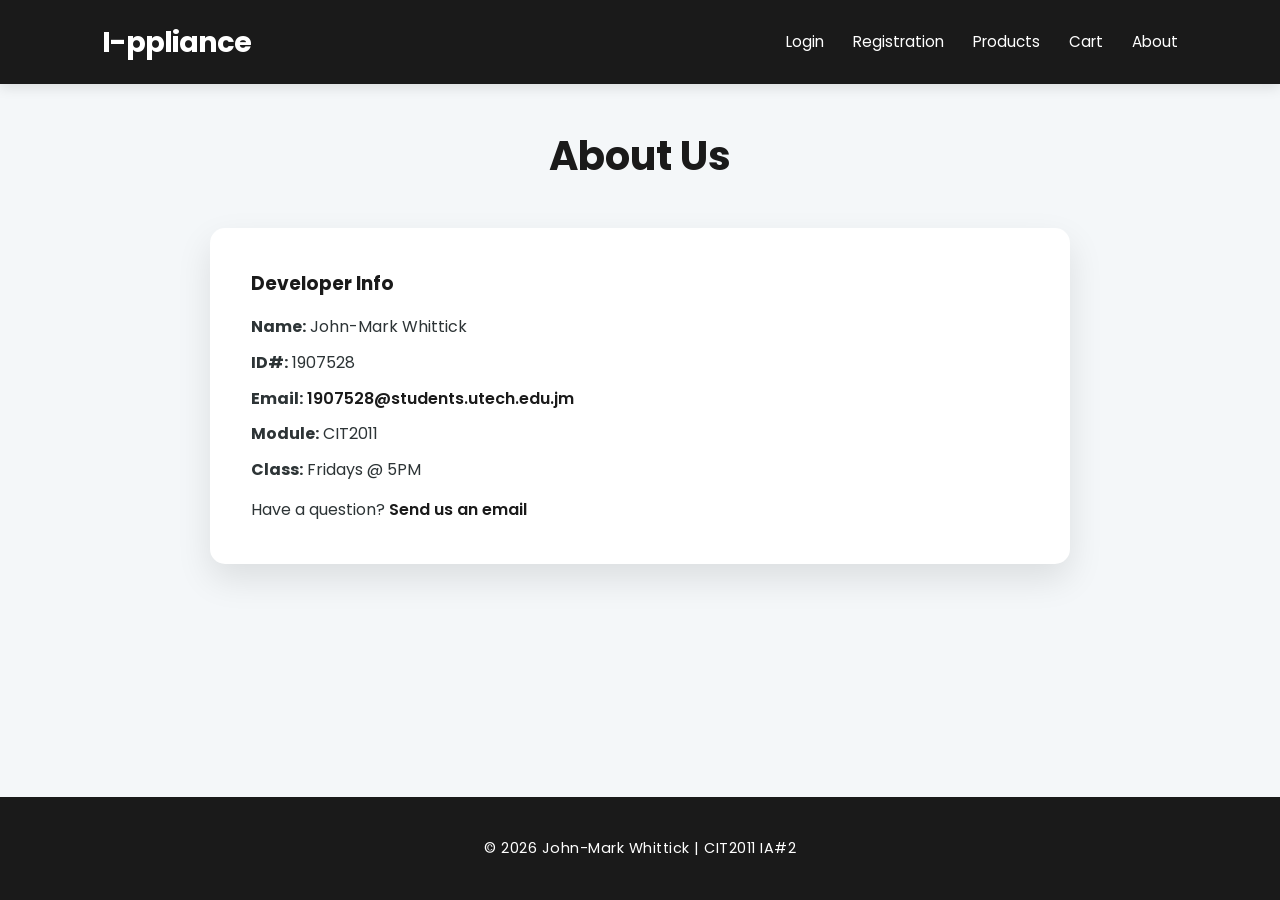
==== Codes/about.html @ bda6b3f6 "Initial commit" ====
<!DOCTYPE html>
<html lang="en">

<head>
    <meta charset="UTF-8">
    <meta name="viewport" content="width=device-width, initial-scale=1.0">
    <title>About Us</title>
    <link href="https://fonts.googleapis.com/css2?family=Poppins:wght@300;400;600;700&display=swap" rel="stylesheet">
    <link rel="stylesheet" href="../style.css">
</head>

<body>
    <header>
        <a href="index.html" class="logo">I-ppliance</a>
        <div class="mobile-nav-button" id="mobile-card">
            <span class="bar"></span>
            <span class="bar"></span>
            <span class="bar"></span>
        </div>

        <nav>
            <a href="login.html">Login</a>
            <a href="register.html">Registration</a>
            <a href="index.html">Products</a>
            <a href="cart.html">Cart</a>
            <a href="about.html">About</a>
        </nav>
    </header>

    <main>
        <section class="about-container">
            <h1 class="main-about-title">About Us</h1>

            <div class="about-stack">
                <div class="info-card dev-card">
                    <h3>Developer Info</h3>
                    <ul class="dev-details">
                        <li><strong>Name:</strong> John-Mark Whittick</li>
                        <li><strong>ID#:</strong> 1907528</li>
                        <li><strong>Email:</strong> <a href="mailto:1907528@students.utech.edu.jm">1907528@students.utech.edu.jm</a></li>
                        <li><strong>Module:</strong> CIT2011</li>
                        <li><strong>Class:</strong> Fridays @ 5PM</li>
                    </ul>
                    <p>Have a question? <a href="mailto:1907528@utech.edu.jm">Send us an email</a></p>
                </div>
            </div>
        </section>
    </main>

    <footer>
        <p>&copy; 2026 John-Mark Whittick | CIT2011 IA#2</p>
    </footer>

    <script src="../script.js"></script>
</body>

</html>
---- style.css ----
/* 1c Consistency & Theme for CSS variables */
:root {
    --primary-dark-grey: #1a1a1a;
    --accent-gold: #e6b800;
    --bg-light: #f4f7f9;
    --white: #ffffff;
    --text-dark: #2d3436;
    --error-red: #d9534f;
    --transition: all 0.3s ease;
}

/* 1b. Layout & Positioning  */
* {
    box-sizing: border-box;
    margin: 0;
    padding: 0;
    font-family: 'Poppins', sans-serif;
}

/* 1b Layout & Positioning - Flexbox keeps footer at bottom */
body {
    background-color: var(--bg-light);
    color: var(--text-dark);
    line-height: 1.6;
    display: flex;
    flex-direction: column;
    min-height: 100vh;
}

/* 1b Layout & Positioning  header */
header {
    background: var(--primary-dark-grey);
    padding: 1.2rem 8%;
    display: flex;
    justify-content: space-between;
    align-items: center;
    position: sticky;
    top: 0;
    z-index: 1000;
    box-shadow: 0 4px 12px rgba(0,0,0,0.1);
}

/* 1a CSS Selectors descendant selector */
header .logo {
    color: var(--white);
    font-size: 1.8rem;
    font-weight: 700;
    text-decoration: none;
    letter-spacing: -1px;
}

/* 1a CSS Selectors for class selector */
.logo {
    color: var(--primary-dark-grey);
    text-decoration: none;
    font-weight: 700;
    font-size: 1.5rem;
    transition: var(--transition);
}

/* 1a CSS Selectors for pseudo-class */
.logo:hover {
    color: var(--accent-gold);
    transform: scale(1.05);
}

/* 1a CSS Selectors for descendant selector */
nav a {
    color: var(--white);
    text-decoration: none;
    margin-left: 25px;
    font-weight: 400;
    font-size: 0.95rem;
    transition: var(--transition);
}

/* 1a CSS Selectors for pseudo-class */
nav a:hover {
    color: var(--accent-gold);
}

/* 1b Layout to pushes footer down */
main {
    flex: 1;
    width: 100%;
}

/* 1b Layout to center content */
section {
    max-width: 1200px;
    margin: 40px auto;
    padding: 0 5%;
}

/* 1c Consistency for Footer across all pages */
footer {
    background-color: var(--primary-dark-grey);
    color: var(--white);
    padding: 40px 20px;
    text-align: center;
    width: 100%;
    margin-top: 60px;
}

footer p {
    margin: 0;
    font-size: 0.9rem;
    letter-spacing: 0.5px;
}


/* 1c Consistency for  selector headings */
h1, h2 {
    color: var(--primary-dark-grey);
    margin-bottom: 20px;
}

/* 1b Layout  centers using flexbox for login & register */
.user-section {
    display: flex;
    justify-content: center;
    align-items: center;
    min-height: 70vh;
    padding: 40px 20px;
}

/* 1c Consistency for card style */
.user-card {
    background: var(--white);
    padding: 45px;
    border-radius: 15px;
    box-shadow: 0 15px 35px rgba(0,0,0,0.1);
    width: 100%;
    max-width: 450px;
    text-align: center;
}

/* 1b Layout CSS grid for products */
#productgrid {
    display: grid;
    grid-template-columns: repeat(auto-fit, minmax(280px, 1fr));
    gap: 30px;
    margin-top: 30px;
}

/* 1b Layout using flexbox for each category row */
.categories {
    display: flex;
    gap: 12px;
    margin-bottom: 30px;
    flex-wrap: wrap;
}

/* 1a CSS Selectors class selector */
.category-btn {
    padding: 10px 20px;
    border: 2px solid var(--primary-dark-grey);
    background: transparent;
    color: var(--primary-dark-grey);
    border-radius: 25px;
    font-weight: 600;
    cursor: pointer;
    transition: var(--transition);
}

/* 1a CSS Selectors pseudo-class */
.category-btn.active, .category-btn:hover {
    background: var(--primary-dark-grey);
    color: var(--white);
}

/* 1d Code Quality - Descendant override */
.categories .btn {
    width: auto;
    padding: 10px 25px;
    margin-right: 10px;
    display: inline-block;
}

/* 1a CSS Selectors for default button styles */
.btn {
    display: block; 
    text-align: center;
    text-decoration: none;
    background: var(--primary-dark-grey);
    color: var(--white);
    padding: 14px;
    width: 100%; 
    border: none;
    border-radius: 8px;
    font-weight: 600;
    margin-top: 15px;
    cursor: pointer;
    transition: var(--transition);
}

/* 1a CSS Selectors pseudo-class when hovered over buttons */
.btn:hover {
    background: var(--accent-gold);
    color: var(--primary-dark-grey);
    transform: translateY(-3px);
    box-shadow: 0 8px 20px rgba(230, 184, 0, 0.3);
}

/* 1d Code Quality - id selectors for consistency */
#confirm-order-btn, #cancel-btn, #clear-btn, #close-btn, #clear-cart-btn,
.cart-item .btn, .summary .btn, #cart-container .btn {
    width: auto;
    display: inline-block;
    margin-right: 10px;
    padding: 10px 20px;
}

/* a. CSS Selectors & Styling for the clear cart button */
#clear-cart-btn {
    background-color: var(--error-red);
}

/* 3a DOM Injection Target - Checkout summary */
#checkout-summary {
    margin-top: 30px;
    background: var(--white);
    padding: 24px;
    border-radius: 12px;
    box-shadow: 0 4px 15px rgba(0,0,0,0.05);
    max-width: 500px;
    margin: 30px auto 0 auto;
}

#checkout-summary h3 {
    margin-top: 12px;
    color: var(--primary-dark-grey);
}

#checkout-summary hr {
    border: none;
    border-top: 1px solid #eee;
    margin: 12px 0;
}

/* 2c & 3a Form Validation */
.form-group {
    text-align: left;
    margin-bottom: 20px;
}

/* 1a CSS Selectors - Element selector for inputs */
input, select {
    width: 100%;
    padding: 12px;
    border: 1px solid #ddd;
    border-radius: 6px;
    background: #fafafa;
    font-family: 'Poppins', sans-serif;
}

/* 2c Form Validation - Hidden by default shown by JS */
.error-msg {
    color: var(--error-red);
    font-size: 0.8rem;
    display: none;
    margin-top: 5px;
}

/* 3a DOM Injection Target - Cart container */
#cart-container {
    margin-top: 30px;
    background: var(--white);
    padding: 30px;
    border-radius: 15px;
    box-shadow: 0 4px 15px rgba(0,0,0,0.05);
}

/* 1a CSS Selectors - Class selector for cart rows */
.cart-item {
    display: flex;
    justify-content: space-between;
    align-items: center;
    padding: 15px 0;
    border-bottom: 1px solid #eee;
}

.cart-img        { width: 80px; }
.remove-btn      { width: auto; margin-top: 0; }

/* 3a DOM Injection Target - Product cards */
.product-card {
    background: var(--white);
    padding: 20px;
    border-radius: 12px;
    box-shadow: 0 4px 15px rgba(0,0,0,0.05);
    text-align: center;
    transition: var(--transition);
}

/* 1a CSS Selectors - Pseudo-class hover */
.product-card:hover {
    transform: translateY(-5px);
    box-shadow: 0 10px 25px rgba(0,0,0,0.1);
}

.product-card img {
    max-width: 100%;
    height: 200px;
    object-fit: contain;
    margin-bottom: 15px;
}

.product-card h3 {
    font-size: 1.1rem;
    color: var(--text-dark);
    margin-bottom: 5px;
}

/* 1a CSS Selectors - Descendant selector */
.product-card .price {
    color: var(--accent-gold);
    font-weight: 700;
    font-size: 1.2rem;
}

/* 1d Code Quality - Descendant override */
.product-card .btn {
    width: auto;
    padding: 8px 20px;
    font-size: 0.9rem;
    margin-top: 10px;
    display: inline-block;
}

/* 1c Consistency - About page */
.about-container {
    max-width: 900px;
    margin: 40px auto;
    padding: 0 20px;
    text-align: center;
}

.main-about-title {
    font-size: 2.5rem;
    margin-bottom: 40px;
}

.about-stack {
    display: flex;
    flex-direction: column;
}

/* 1a CSS Selectors - Class selector */
.info-card {
    background: var(--white);
    padding: 40px;
    border-radius: 15px;
    box-shadow: 0 15px 35px rgba(0,0,0,0.1);
    transition: var(--transition);
    border: 1px solid transparent;
    text-align: left;
}

/* 1a CSS Selectors - Pseudo-class */
.info-card:hover {
    background: var(--primary-dark-grey);
    color: var(--white);
    transform: translateY(-5px);
}

.info-card:hover h3,
.info-card:hover a,
.info-card:hover strong { color: var(--white); }

.info-card:hover p,
.info-card:hover li { color: var(--white); }

/* 1a CSS Selectors - Descendant selector */
.info-card:hover a {
    color: var(--accent-gold) !important;
    text-decoration: underline;
}

.info-card h3 {
    color: var(--primary-dark-grey);
    margin-bottom: 15px;
}

.info-card a {
    color: var(--primary-dark-grey);
    text-decoration: none;
    font-weight: 600;
    transition: var(--transition);
}

.dev-details {
    list-style: none;
    padding: 0;
    margin: 15px 0;
}

.dev-details li { margin-bottom: 10px; }


/* 1b Layout for mobile view*/
@media screen and (max-width: 600px) {
    .main-about-title { font-size: 1.8rem; }
    header { padding: 1rem 5%; }

    nav {
        display: none;
        flex-direction: column;
        position: absolute;
        top: 80px;
        left: 0;
        width: 100%;
        background: var(--primary-dark-grey);
        padding: 20px;
        z-index: 1000;
        box-shadow: 0 4px 12px rgba(0,0,0,0.2);
    }

    nav.active { display: flex; }

    nav a {
        margin: 10px 0;
        font-size: 1.1rem;
        border-bottom: 1px solid rgba(255,255,255,0.1);
        padding-bottom: 10px;
    }

    .mobile-nav-button {
        display: flex;
        flex-direction: column;
        justify-content: space-between;
        width: 30px;
        height: 21px;
        cursor: pointer;
    }

    .mobile-nav-button .bar {
        height: 3px;
        width: 100%;
        background-color: var(--white);
        border-radius: 10px;
        transition: var(--transition);
    }

    #confirm-order-btn, #cancel-btn, #clear-btn, #close-btn, #clear-cart-btn, .summary .btn {
        width: 100%;
        margin-right: 0;
        margin-bottom: 10px;
        display: block;
    }
    
    .cart-item {
        flex-direction: column;
        align-items: flex-start;
    }
    
    .cart-item .btn {
        margin-top: 15px;
    }
}

/* 1b Layout for desktop view  */
@media screen and (min-width: 950px) {
    #productgrid { grid-template-columns: repeat(3, 1fr); }
    .mobile-nav-button { display: none; }
}


#checkout-wide-card {
    max-width: 800px !important; 
    width: 100% !important;
    margin: 0 auto !important; 
}

.form-actions {
    display: flex;
    gap: 15px;
    flex-wrap: wrap;
    margin-top: 25px;
    justify-content: center; 
}

#clear-btn {
    background-color: var(--error-red) !important; 
}

/* 1b. Layout & Positioning */
.form-actions .btn {
    width: auto !important;
    flex: 1;
    min-width: 150px;
    margin-top: 0;
}

@media screen and (max-width: 600px) {
    .form-actions .btn {
        width: 100% !important;
        margin-right: 0;
    }
}
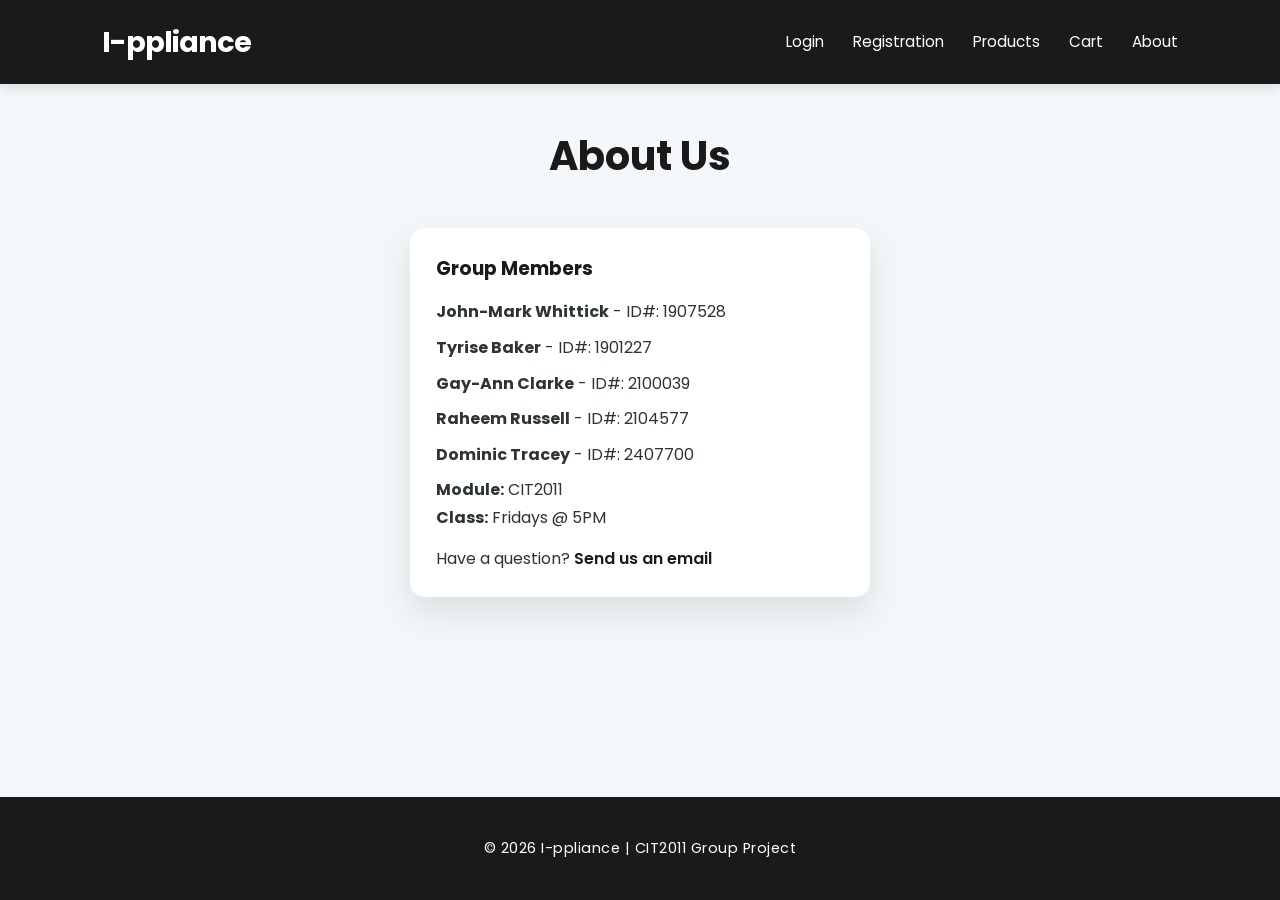
==== commit bb0a9aa0: "Added profile.html page" ====
--- a/Codes/about.html
+++ b/Codes/about.html
@@ -33,14 +33,16 @@
 
             <div class="about-stack">
                 <div class="info-card dev-card">
-                    <h3>Developer Info</h3>
-                    <ul class="dev-details">
-                        <li><strong>Name:</strong> John-Mark Whittick</li>
-                        <li><strong>ID#:</strong> 1907528</li>
-                        <li><strong>Email:</strong> <a href="mailto:1907528@students.utech.edu.jm">1907528@students.utech.edu.jm</a></li>
-                        <li><strong>Module:</strong> CIT2011</li>
-                        <li><strong>Class:</strong> Fridays @ 5PM</li>
+                    <h3>Group Members</h3>
+                    <ul class="dev-details" style="list-style: none; padding: 0;">
+                        <li><strong>John-Mark Whittick</strong> - ID#: <span class="id-number">1907528</span></li>
+                        <li><strong>Tyrise Baker</strong> - ID#: <span class="id-number">1901227</span></li>
+                        <li><strong>Gay-Ann Clarke</strong> - ID#: <span class="id-number">2100039</span></li>
+                        <li><strong>Raheem Russell</strong> - ID#: <span class="id-number">2104577</span></li>
+                        <li><strong>Dominic Tracey</strong> - ID#: <span class="id-number">2407700</span></li>
                     </ul>
+                    <p style="margin-top: 5px; margin-bottom: 2px;"><strong>Module:</strong> CIT2011</p>
+                    <p style="margin-top: 0; margin-bottom: 15px;"><strong>Class:</strong> Fridays @ 5PM</p>
                     <p>Have a question? <a href="mailto:1907528@utech.edu.jm">Send us an email</a></p>
                 </div>
             </div>
@@ -48,7 +50,7 @@
     </main>
 
     <footer>
-        <p>&copy; 2026 John-Mark Whittick | CIT2011 IA#2</p>
+        <p>&copy; 2026 I-ppliance | CIT2011 Group Project</p>
     </footer>
 
     <script src="../script.js"></script>
--- a/style.css
+++ b/style.css
@@ -79,6 +79,65 @@
     color: var(--accent-gold);
 }
 
+
+#shop-section {
+    scroll-margin-top: 100px; 
+}
+
+#productgrid {
+    scroll-margin-top: 100px; 
+}
+
+
+.promo-banner {
+    background-color: var(--white); 
+    color: var(--primary-dark-grey); 
+    text-align: center;
+    padding: 80px 20px; 
+    border-radius: 0; 
+    max-width: 100%; 
+    margin: 0 0 40px 0; 
+    box-shadow: 0 4px 10px rgba(0,0,0,0.05);
+}
+
+.promo-banner h2 {
+    color: var(--primary-dark-grey);
+    font-size: 2.5rem;
+    margin-bottom: 10px;
+}
+
+.promo-banner p {
+    font-size: 1.2rem;
+    margin-bottom: 30px;
+    color: var(--text-dark);
+}
+
+
+.highlight-text {
+    color: var(--accent-gold);
+    font-size: 1.8rem; 
+    font-weight: 700;
+}
+
+.banner-btn {
+    display: inline-block !important; 
+    width: auto !important; 
+    background-color: var(--primary-dark-grey) !important;
+    color: var(--white) !important;
+    padding: 12px 45px !important; 
+    font-size: 1.1rem !important; 
+    border-radius: 30px !important;
+    font-weight: 600 !important;
+    margin-top: 10px;
+}
+
+.banner-btn:hover {
+    background-color: var(--accent-gold) !important;
+    color: var(--primary-dark-grey) !important;
+    transform: translateY(-3px);
+}
+
+
 /* 1b Layout to pushes footer down */
 main {
     flex: 1;
@@ -91,6 +150,7 @@
     margin: 40px auto;
     padding: 0 5%;
 }
+
 
 /* 1c Consistency for Footer across all pages */
 footer {
@@ -330,7 +390,7 @@
 
 /* 1c Consistency - About page */
 .about-container {
-    max-width: 900px;
+    max-width: 500px;
     margin: 40px auto;
     padding: 0 20px;
     text-align: center;
@@ -349,13 +409,33 @@
 /* 1a CSS Selectors - Class selector */
 .info-card {
     background: var(--white);
-    padding: 40px;
+    padding: 25px;
     border-radius: 15px;
     box-shadow: 0 15px 35px rgba(0,0,0,0.1);
     transition: var(--transition);
     border: 1px solid transparent;
     text-align: left;
 }
+
+.info-card h3 {
+    color: var(--primary-dark-grey);
+    margin-bottom: 15px;
+}
+
+.info-card a {
+    color: var(--primary-dark-grey);
+    text-decoration: none;
+    font-weight: 600;
+    transition: var(--transition);
+}
+
+.dev-details {
+    list-style: none;
+    padding: 0;
+    margin: 15px 0 5px 0;
+}
+
+.dev-details li { margin-bottom: 10px; }
 
 /* 1a CSS Selectors - Pseudo-class */
 .info-card:hover {
@@ -377,26 +457,10 @@
     text-decoration: underline;
 }
 
-.info-card h3 {
-    color: var(--primary-dark-grey);
-    margin-bottom: 15px;
-}
-
-.info-card a {
-    color: var(--primary-dark-grey);
-    text-decoration: none;
-    font-weight: 600;
-    transition: var(--transition);
-}
-
-.dev-details {
-    list-style: none;
-    padding: 0;
-    margin: 15px 0;
-}
-
-.dev-details li { margin-bottom: 10px; }
-
+/* 1a CSS Selectors - Pseudo-class hover for Group ID numbers */
+.info-card:hover .id-number {
+    color: var(--accent-gold) !important;
+}
 
 /* 1b Layout for mobile view*/
 @media screen and (max-width: 600px) {
@@ -497,4 +561,4 @@
         width: 100% !important;
         margin-right: 0;
     }
-}
+}
